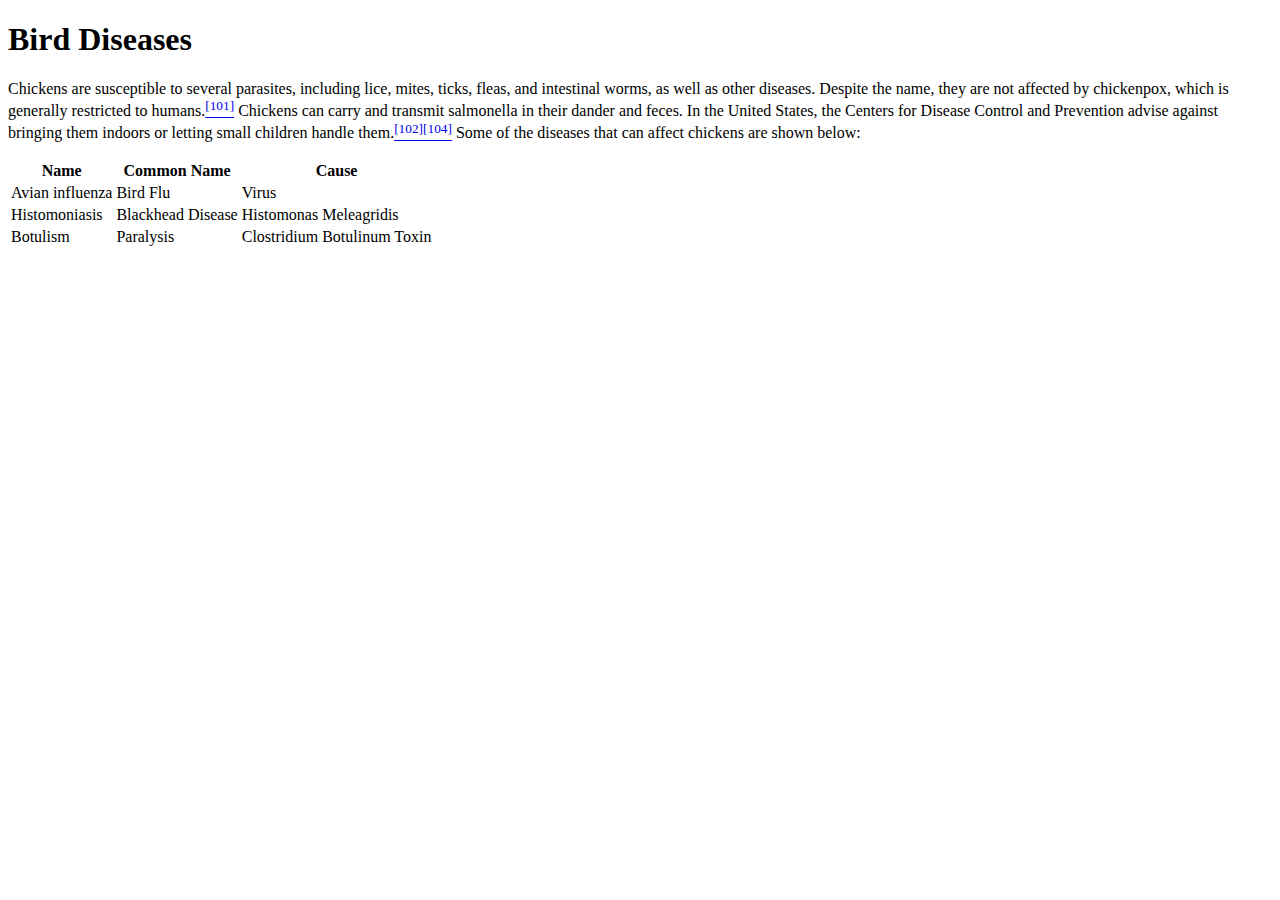
==== diseases.html @ dedc7d18 "Adding table document to project repo" ====
<!DOCTYPE html>
<html lang="en">
  <head>
    <meta charset="UTF-8" />
    <meta http-equiv="X-UA-Compatible" content="IE=edge" />
    <meta name="viewport" content="width=device-width, initial-scale=1.0" />
    <title>Bird Diseases</title>
  </head>
  <body>
    <h1>Bird Diseases</h1>
    <p>
      Chickens are susceptible to several parasites, including lice, mites,
      ticks, fleas, and intestinal worms, as well as other diseases. Despite the
      name, they are not affected by chickenpox, which is generally restricted
      to humans.<a
        href="https://en.wikipedia.org/wiki/Chicken#cite_note-102"
        target="_blank"
        ><sup>[101]</sup></a
      >
      Chickens can carry and transmit salmonella in their dander and feces. In
      the United States, the Centers for Disease Control and Prevention advise
      against bringing them indoors or letting small children handle them.<a
        href="https://en.wikipedia.org/wiki/Chicken#cite_note-103"
        target="_blank"
        ><sup>[102]</sup></a
      ><a
        href="https://en.wikipedia.org/wiki/Chicken#cite_note-104"
        target="_blank"
        ><sup>[104]</sup></a
      >
      Some of the diseases that can affect chickens are shown below:
    </p>
    <table>
      <tr>
        <th>Name</th>
        <th>Common Name</th>
        <th>Cause</th>
      </tr>
      <tr>
        <td>Avian influenza</td>
        <td>Bird Flu</td>
        <td>Virus</td>
      </tr>
      <tr>
        <td>Histomoniasis</td>
        <td>Blackhead Disease</td>
        <td>Histomonas Meleagridis</td>
      </tr>
      <tr>
        <td>Botulism</td>
        <td>Paralysis</td>
        <td>Clostridium Botulinum Toxin</td>
      </tr>
    </table>
  </body>
</html>
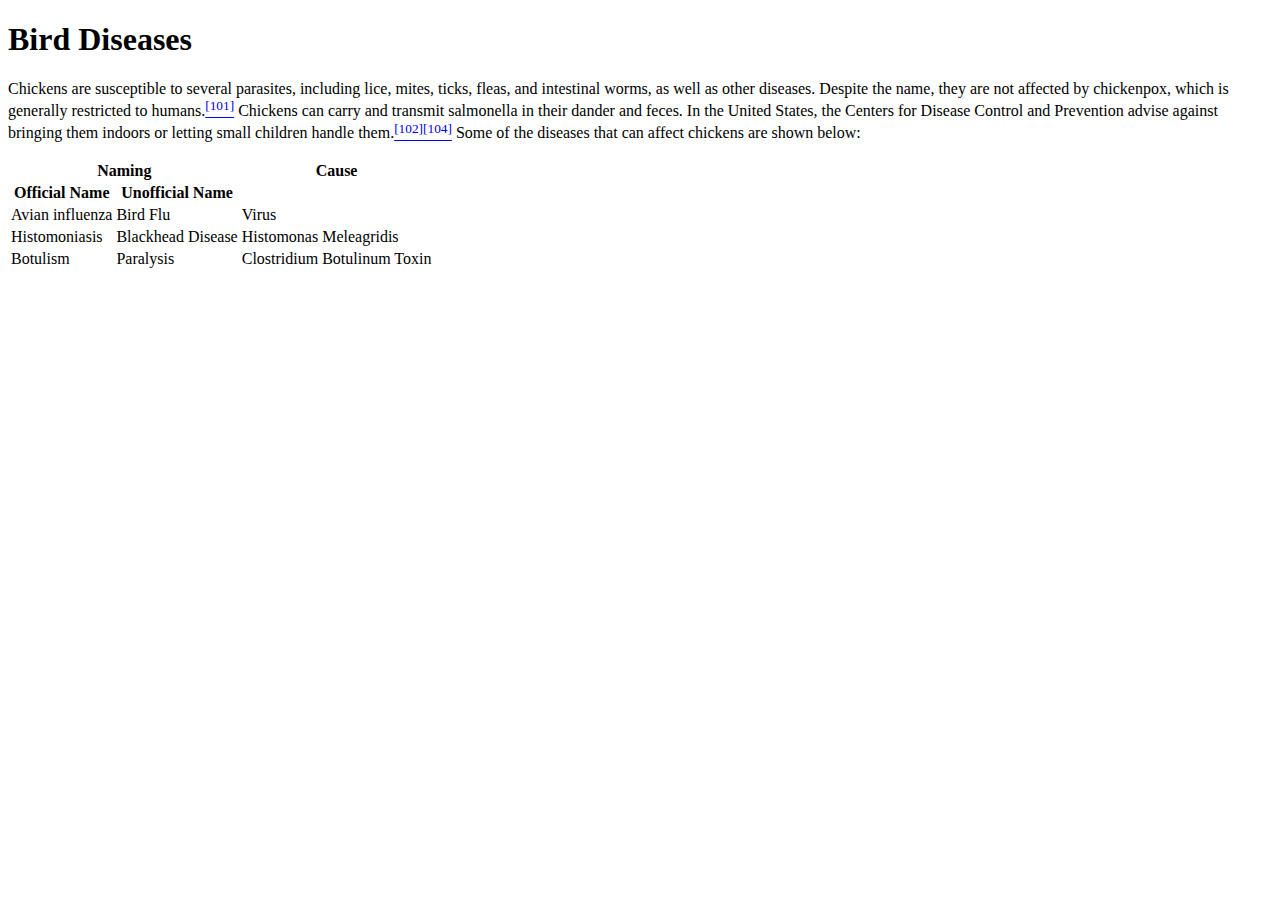
==== commit bebc68a4: "Updated table to use colspan/rowspan" ====
--- a/diseases.html
+++ b/diseases.html
@@ -31,26 +31,33 @@
       Some of the diseases that can affect chickens are shown below:
     </p>
     <table>
-      <tr>
-        <th>Name</th>
-        <th>Common Name</th>
-        <th>Cause</th>
-      </tr>
+      <thead>
+        <tr>
+          <th colspan="2">Naming</th>
+          <th>Cause</th>
+        </tr>
+        <tr>
+          <th>Official Name</th>
+          <th>Unofficial Name</th>
+        </tr>
+      </thead>
       <tr>
         <td>Avian influenza</td>
         <td>Bird Flu</td>
         <td>Virus</td>
       </tr>
-      <tr>
-        <td>Histomoniasis</td>
-        <td>Blackhead Disease</td>
-        <td>Histomonas Meleagridis</td>
-      </tr>
-      <tr>
-        <td>Botulism</td>
-        <td>Paralysis</td>
-        <td>Clostridium Botulinum Toxin</td>
-      </tr>
+      <tbody>
+        <tr>
+          <td>Histomoniasis</td>
+          <td>Blackhead Disease</td>
+          <td>Histomonas Meleagridis</td>
+        </tr>
+        <tr>
+          <td>Botulism</td>
+          <td>Paralysis</td>
+          <td>Clostridium Botulinum Toxin</td>
+        </tr>
+      </tbody>
     </table>
   </body>
 </html>
